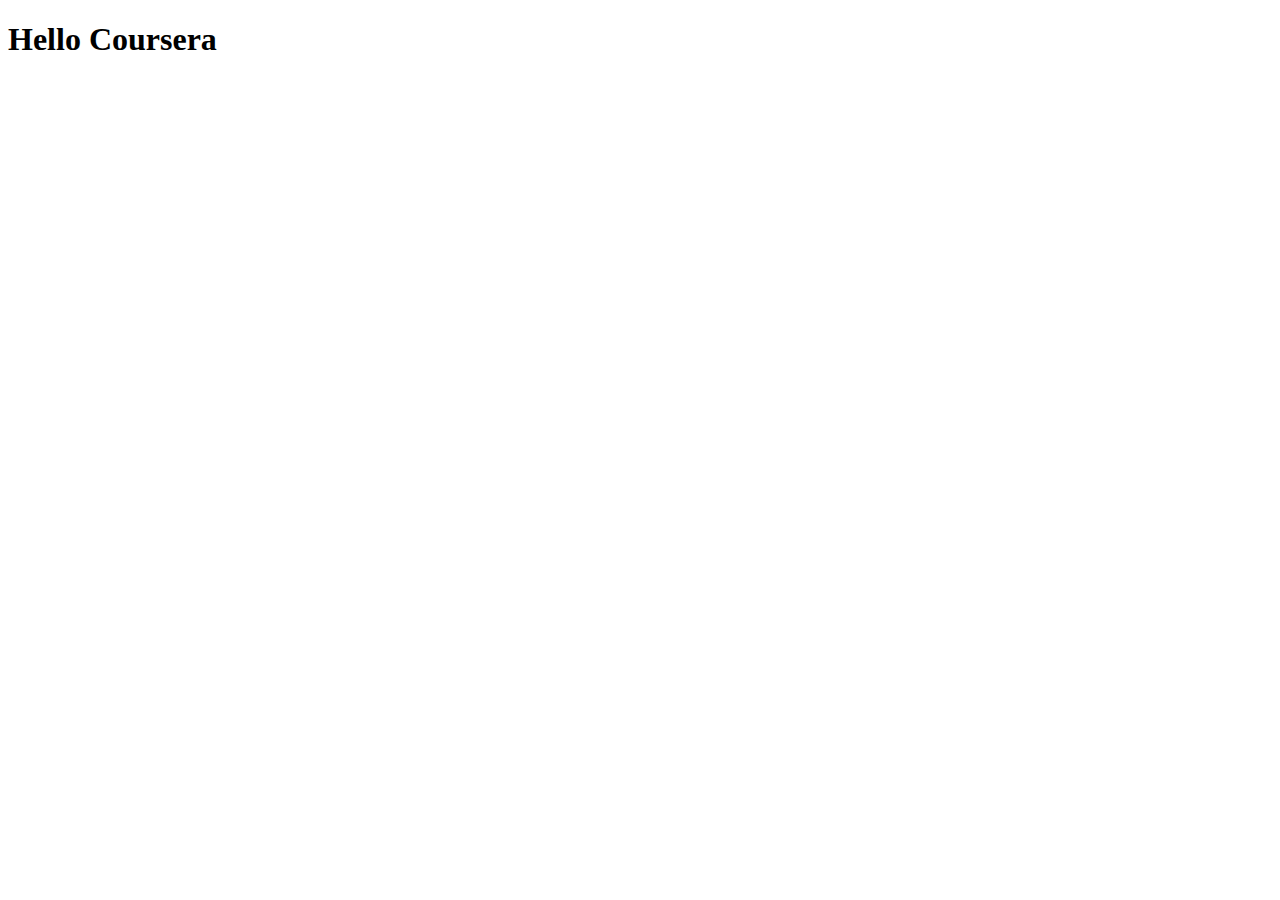
==== site/index.html @ 7b0ae61b "My First Page!" ====
<!DOCTYPE html>
    <html>

        <head>
            <meta charset="UTF-8">
            <title>Hello Coursera</title>
            <link rel="stylesheet" href="style.css">
        </head>

        <body>
            <h1>Hello Coursera</h1>
        </body>

    </html>
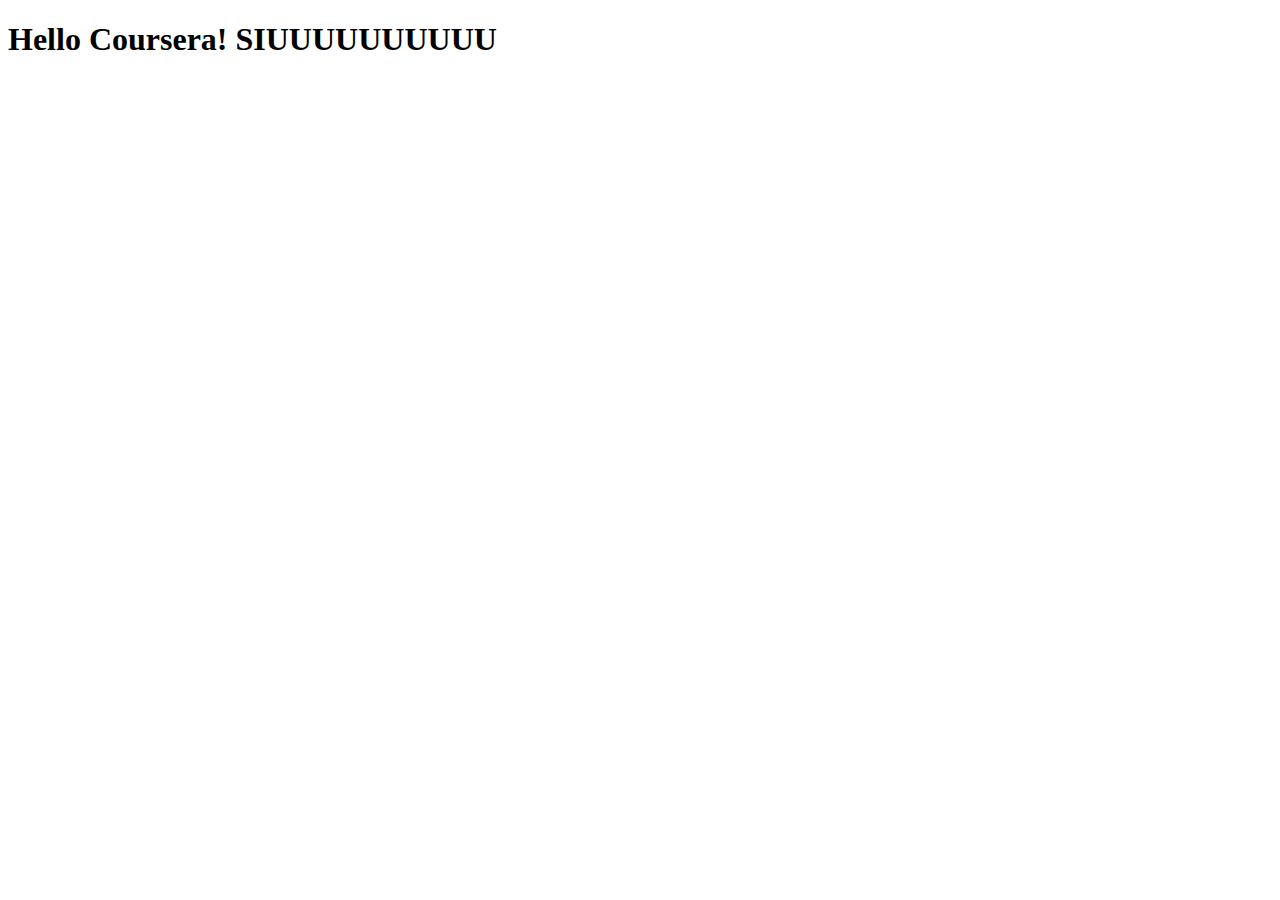
==== commit 7a080328: "Small addition to our content" ====
--- a/site/index.html
+++ b/site/index.html
@@ -8,7 +8,7 @@
         </head>
 
         <body>
-            <h1>Hello Coursera</h1>
+            <h1>Hello Coursera! SIUUUUUUUUUU</h1>
         </body>
 
     </html>